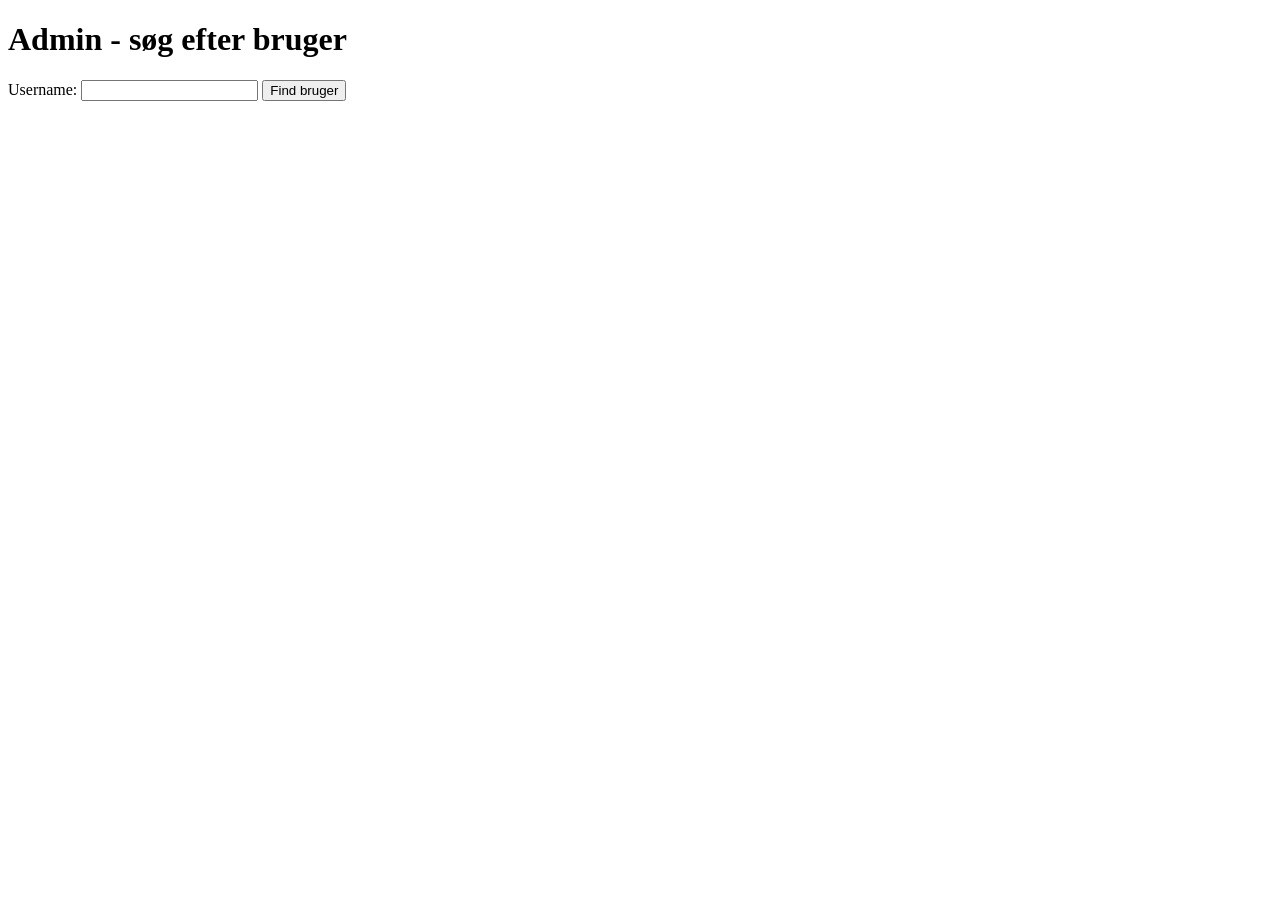
==== src/main/resources/public/admin.html @ 83cd2b33 "My Webserver" ====
<!DOCTYPE html>
<html lang="en">
<head>
    <meta charset="UTF-8">
    <title>Admin</title>
</head>
<body>

<h1>Admin - søg efter bruger</h1>
<form action="/finduser" method="get">
    <label for="username">Username:</label>
    <input type="text" id="username" name="username">

    <button type="submit">Find bruger</button>

</body>
</html>
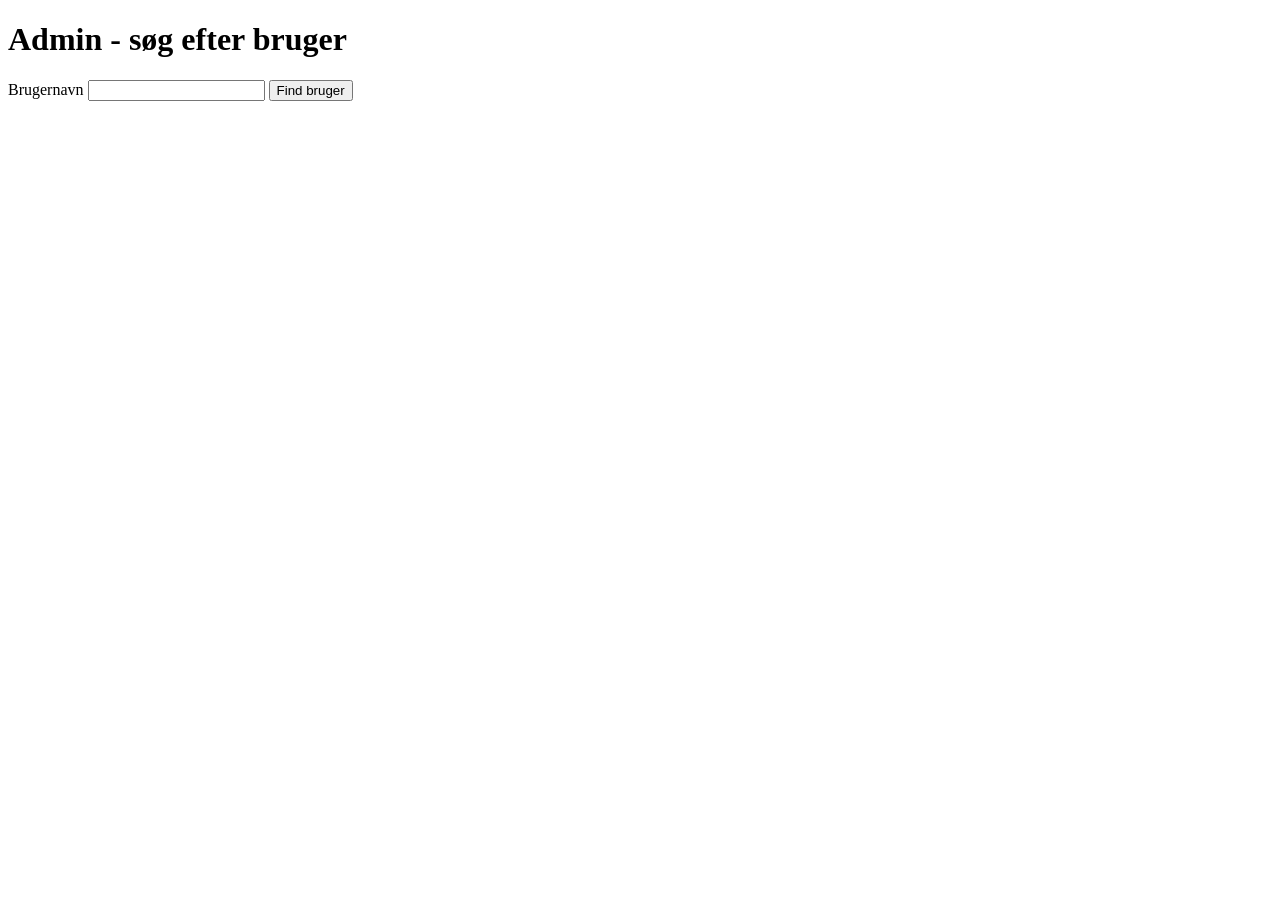
==== commit 96f46a60: "My Webserver" ====
--- a/src/main/resources/public/admin.html
+++ b/src/main/resources/public/admin.html
@@ -1,5 +1,5 @@
 <!DOCTYPE html>
-<html lang="en">
+<html lang="da">
 <head>
     <meta charset="UTF-8">
     <title>Admin</title>
@@ -7,11 +7,15 @@
 <body>
 
 <h1>Admin - søg efter bruger</h1>
+
 <form action="/finduser" method="get">
-    <label for="username">Username:</label>
+
+    <label for="username">Brugernavn</label>
     <input type="text" id="username" name="username">
 
     <button type="submit">Find bruger</button>
 
+</form>
+
 </body>
 </html>
